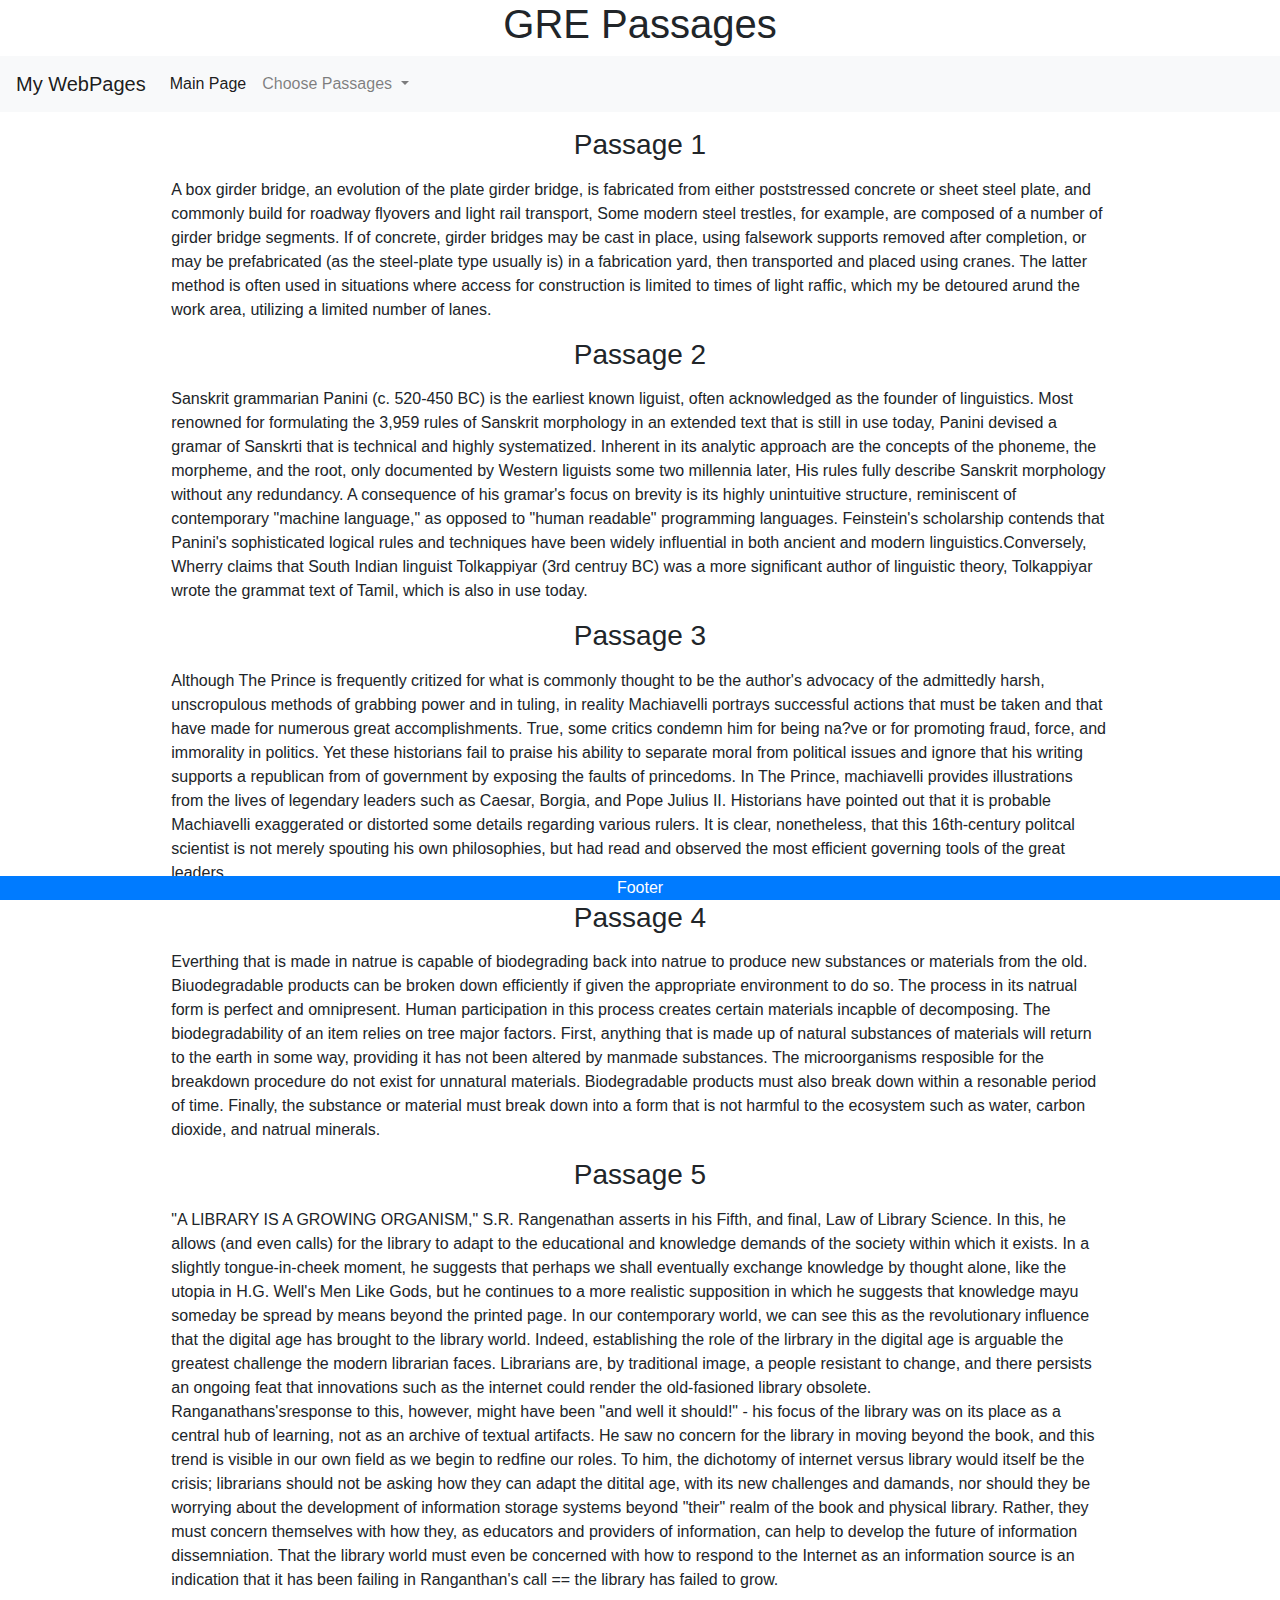
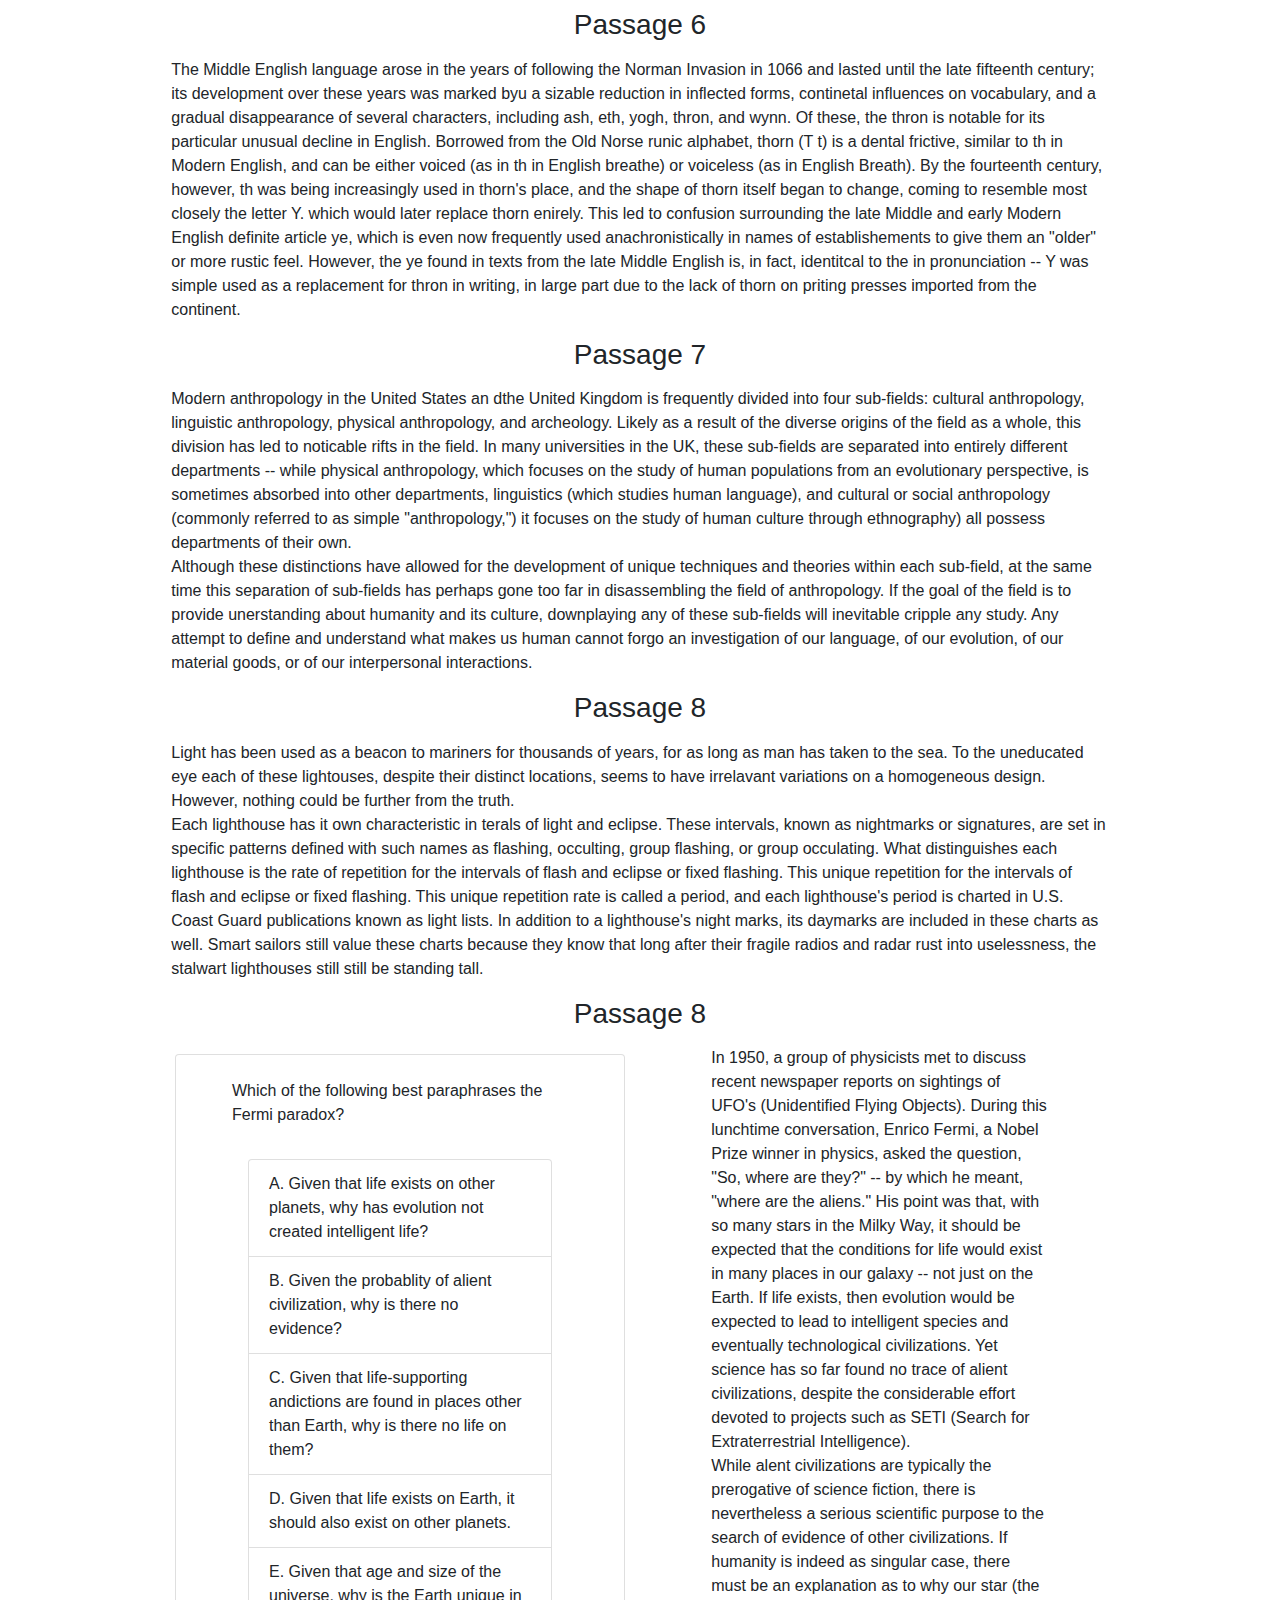
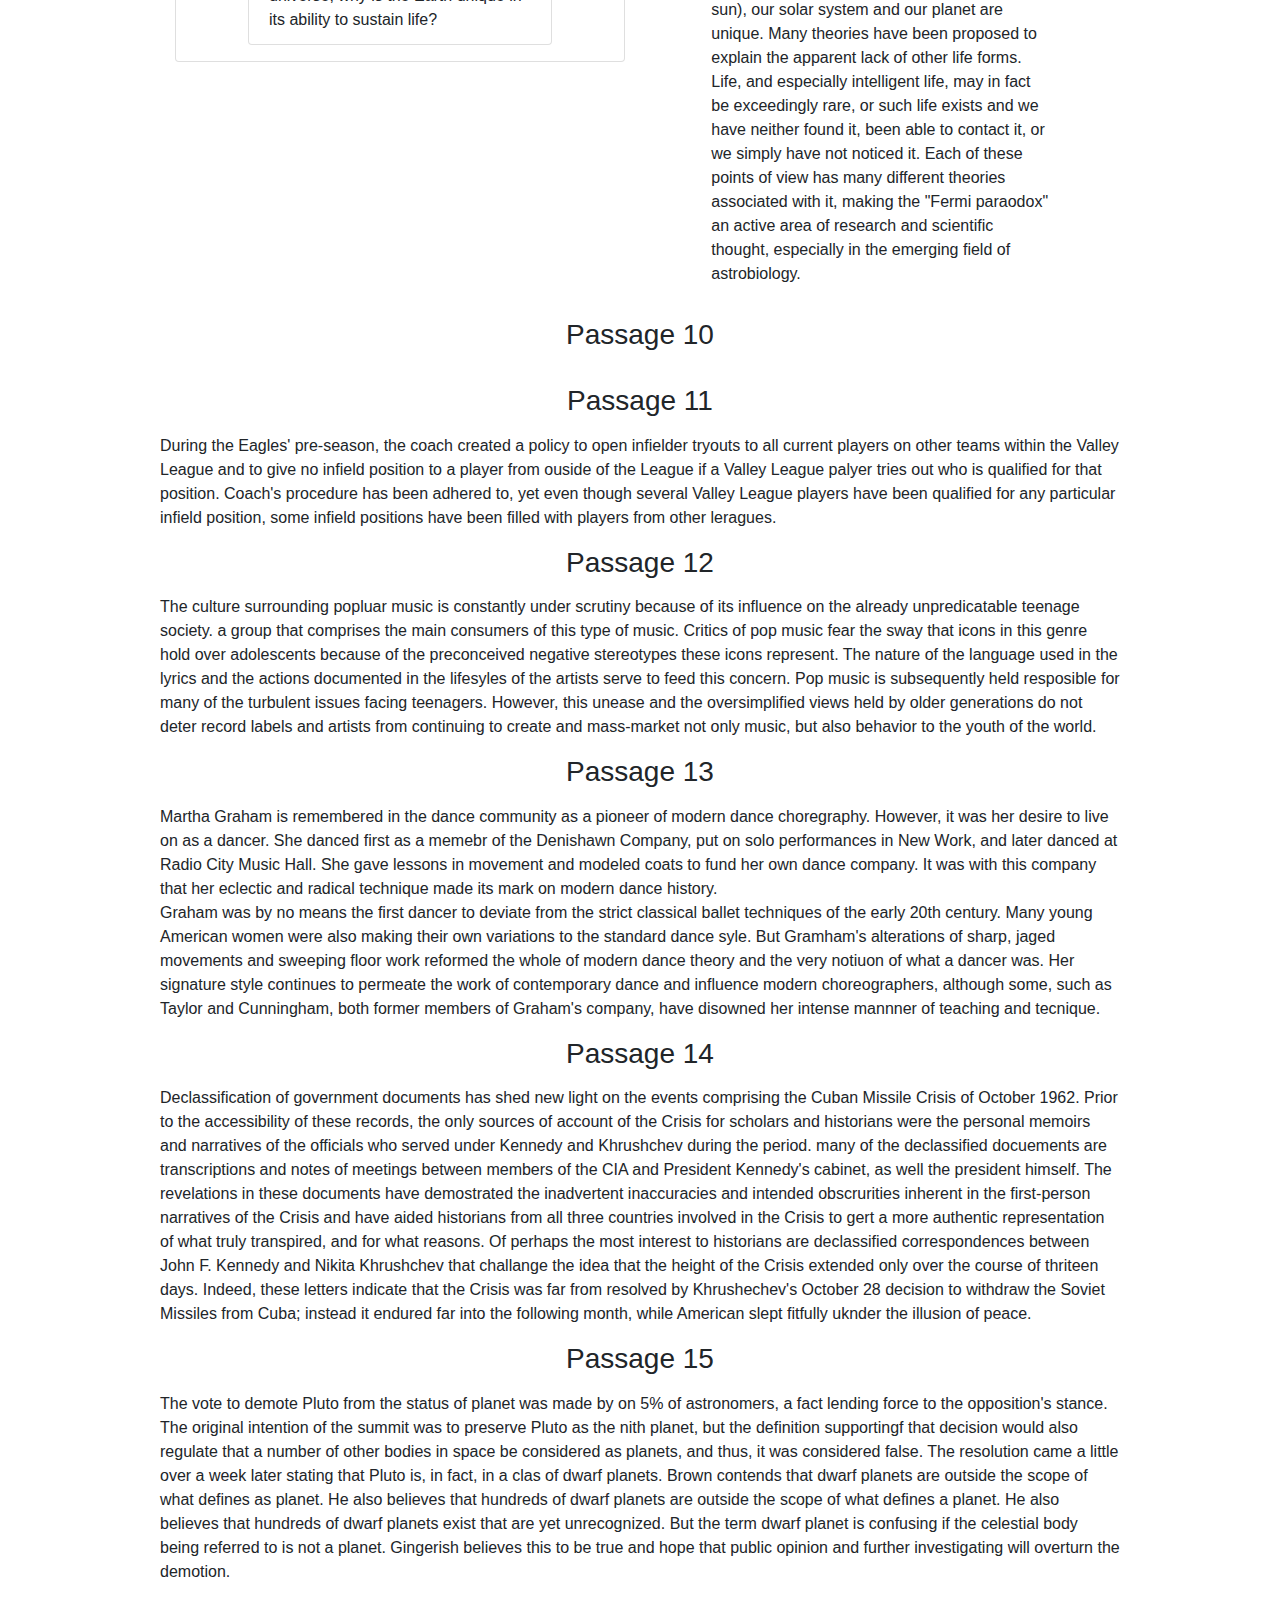
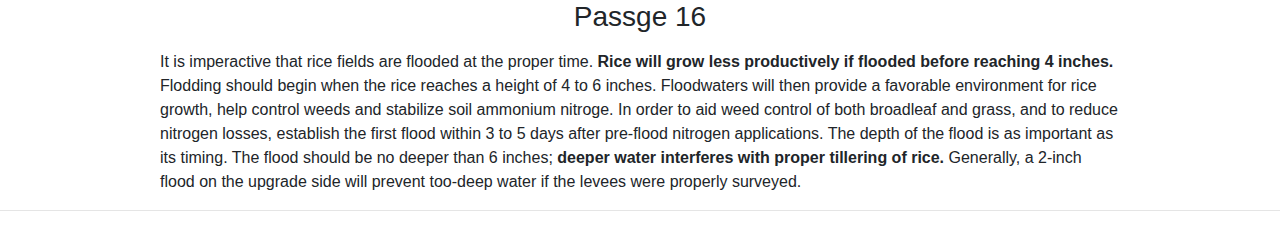
==== grepassages(testing).html @ 680bcb0f "aaa" ====
<!DOCTYPE html>
<html lan="en">
    <head>

        <title> 
            GRE Passages
        </title>

        <link rel="stylesheet" href="style.css">
        <script src="grepassages_script.js">
        </script>

        <!--For Bootstrap-->
        <link rel="stylesheet" 
        href="https://stackpath.bootstrapcdn.com/bootstrap/4.3.1/css/bootstrap.min.css" 
        integrity="sha384-ggOyR0iXCbMQv3Xipma34MD+dH/1fQ784/j6cY/iJTQUOhcWr7x9JvoRxT2MZw1T" crossorigin="anonymous">

        <script src="https://code.jquery.com/jquery-3.3.1.slim.min.js" 
        integrity="sha384-q8i/X+965DzO0rT7abK41JStQIAqVgRVzpbzo5smXKp4YfRvH+8abtTE1Pi6jizo" crossorigin="anonymous">
        </script>

        <script src="https://cdnjs.cloudflare.com/ajax/libs/popper.js/1.14.7/umd/popper.min.js" 
        integrity="sha384-UO2eT0CpHqdSJQ6hJty5KVphtPhzWj9WO1clHTMGa3JDZwrnQq4sF86dIHNDz0W1" crossorigin="anonymous">
        </script>

        <script src="https://stackpath.bootstrapcdn.com/bootstrap/4.3.1/js/bootstrap.min.js" 
        integrity="sha384-JjSmVgyd0p3pXB1rRibZUAYoIIy6OrQ6VrjIEaFf/nJGzIxFDsf4x0xIM+B07jRM" crossorigin="anonymous">
        </script>
        <meta charset="utf-8">
        <meta name="viewport" content="width=device-width, initial-scale=1">
        <!--Boot Strap end-->
    </head>

    <body>
        
    <h1 class="mycenter">
        GRE Passages
    </h1>

    <nav class="navbar">
        <a class="navbar-brand" href="index.html">My WebPages</a>
        <button class="navbar-toggler" type="button" data-toggle="collapse" data-target="#navbarNavDropdown" 
            aria-controls="navbarNavDropdown" aria-expanded="false" aria-label="Toggle navigation">
            <span class="navbar-toggler-icon">

            </span>
        </button>
        <div class="collapse navbar-collapse" id="navbarNavDropdown">
            <ul class="navbar-nav">
                <li class="nav-item active">
                    <a class="nav-link" href="index.html">Main Page <span class="sr-only">(current)</span></a>
                </li>
                <li class="nav-item dropdown">
                    <a class="nav-link dropdown-toggle" href="#" id="navbarDropdownMenuLink" data-toggle="dropdown" 
                        aria-haspopup="true" aria-expanded="false">
                        Choose Passages
                    </a>
                    <div class="dropdown-menu" aria-labelledby="navbarDropdownMenuLink" id="my-dropdown-manu">
                        <a class="dropdown-item" href="#">Something else here</a> 
                    </div>
                </li>
            </ul>
        </div>
    </nav>

    <div class="container-fluid">
        <section>
            <h3 class="mycenter">
                Passage 1
            </h3>
            <p class="mypara">
                A box girder bridge, an evolution of the plate girder bridge, is fabricated from either poststressed concrete 
                or sheet steel plate, and commonly build for roadway flyovers and light rail transport, Some modern steel trestles, 
                for example, are composed of a number of girder bridge segments. If of concrete, girder bridges may be cast in place, 
                using falsework supports removed after completion, or may be prefabricated (as the steel-plate type usually is)
                in a fabrication yard, then transported and placed using cranes. The latter method is often used in situations 
                where access for construction is limited to times of light raffic, which my be detoured arund the work area, utilizing a limited 
                number of lanes. 
            </p>
            <h3 class="mycenter">
                    Passage 2
                </h3>
            <p class="mypara">
                Sanskrit grammarian Panini (c. 520-450 BC) is the earliest known liguist, often acknowledged as the founder of linguistics. Most renowned for formulating the 3,959 rules of Sanskrit morphology in an extended text that is still in use today, Panini devised a gramar of Sanskrti that is technical and highly systematized. Inherent in its analytic approach are the concepts of the phoneme, the morpheme, and the root, only documented by Western liguists some two millennia later, His rules fully describe Sanskrit morphology without any redundancy. A consequence of his gramar's focus on brevity is its highly unintuitive structure, reminiscent of contemporary "machine language," as opposed to "human readable" programming languages. Feinstein's scholarship contends that Panini's sophisticated logical rules and techniques have been widely influential in both ancient and modern linguistics.Conversely, Wherry claims that South Indian linguist Tolkappiyar (3rd centruy BC) was a more significant author of linguistic theory, Tolkappiyar wrote the grammat text of Tamil, which is also in use today. 
            </p>
            <h3 class="mycenter">
                    Passage 3
            </h3>
            <p class="mypara">
                Although The Prince is frequently critized for what is commonly thought to be the author's advocacy of the admittedly harsh, unscropulous methods of grabbing power and in tuling, in reality Machiavelli portrays successful actions that must be taken and that have made for numerous great accomplishments. True, some critics condemn him for being na?ve or for promoting fraud, force, and immorality in politics. Yet these historians fail to praise his ability to separate moral from political issues and ignore that his writing supports a republican from of government by exposing the faults of princedoms. In The Prince, machiavelli provides illustrations from the lives of legendary leaders such as Caesar, Borgia, and Pope Julius II. Historians have pointed out that it is probable Machiavelli exaggerated or distorted some details regarding various rulers. It is clear, nonetheless, that this 16th-century politcal scientist is not merely spouting his own philosophies, but had read and observed the most efficient governing tools of the great leaders. 
            </p>

            <h3 class="mycenter">
                Passage 4
            </h3>
            <p class="mypara">
                Everthing that is made in natrue is capable of biodegrading back into natrue to produce new substances or materials from the old. Biuodegradable products can be broken down efficiently if given the appropriate environment to do so. The process in its natrual form is perfect and omnipresent. Human participation in this process creates certain materials incapble of decomposing. The biodegradability of an item relies on tree major factors. First, anything that is made up of natural substances of materials will return to the earth in some way, providing it has not been altered by manmade substances. The microorganisms resposible for the breakdown procedure do not exist for unnatural materials. Biodegradable products must also break down within a resonable period of time. Finally, the substance or material must break down into a form that is not harmful to the ecosystem such as water, carbon dioxide, and natrual minerals. 
            </p>
            <h3 class="mycenter">
                Passage 5
            </h3>
            <p class="mypara">
                "A LIBRARY IS A GROWING ORGANISM," S.R. Rangenathan asserts in his Fifth, and final, Law of Library Science. In this, he allows (and even calls) for the library to adapt to the educational and knowledge demands of the society within which it exists. In a slightly tongue-in-cheek moment, he suggests that perhaps we shall eventually exchange knowledge by thought alone, like the utopia in H.G. Well's Men Like Gods, but he continues to a more realistic supposition in which he suggests that knowledge mayu someday be spread by means beyond the printed page. In our contemporary world, we can see this as the revolutionary influence that the digital age has brought to the library world. Indeed, establishing the role of the lirbrary in the digital age is arguable the greatest challenge the modern librarian faces. Librarians are, by traditional image, a people resistant to change, and there persists an ongoing feat that innovations such as the internet could render the old-fasioned library obsolete.
                <br>
                Ranganathans'sresponse to this, however, might have been "and well it should!" - his focus of the library was on its place as a central hub of learning, not as an archive of textual artifacts. He saw no concern for the library in moving beyond the book, and this trend is visible in our own field as we begin to redfine our roles. To him, the dichotomy of internet versus library would itself be the crisis; librarians should not be asking how they can adapt the ditital age, with its new challenges and damands, nor should they be worrying about the development of information storage systems beyond "their" realm of the book and physical library. Rather, they must concern themselves with how they, as educators and providers of information, can help to develop the future of information dissemniation. That the library world must even be concerned with how to respond to the Internet as an information source is an indication that it has been failing in Ranganthan's call == the library has failed to grow.  
            </p>

            <h3 class="mycenter">
                Passage 6
            </h3>
            <p class="mypara">
                The Middle English language arose in the years of following the Norman Invasion in 1066 and lasted until the late fifteenth century; its development over these years was marked byu a sizable reduction in inflected forms, continetal influences on vocabulary, and a gradual disappearance of several characters, including ash, eth, yogh, thron, and wynn. Of these, the thron is notable for its particular unusual decline in English. Borrowed from the Old Norse runic alphabet, thorn (T t) is a dental frictive, similar to th in Modern English, and can be either voiced (as in th in English breathe) or voiceless (as in English Breath). By the fourteenth century, however, th was being increasingly used in thorn's place, and the shape of thorn itself began to change, coming to resemble most closely the letter Y. which would later replace thorn enirely. This led to confusion surrounding the late Middle and early Modern English definite article ye, which is even now frequently used anachronistically in names of establishements to give them an "older" or more rustic feel. However, the ye found in texts  from the late Middle English is, in fact, identitcal to the in pronunciation -- Y was simple used as a replacement for thron in writing, in large part due to the lack of thorn on priting presses imported from the continent. 
            </p>
            <h3 class="mycenter">
                Passage 7
            </h3>
            <p class="mypara">
                Modern anthropology in the United States an dthe United Kingdom is frequently divided into four sub-fields: cultural anthropology, linguistic anthropology, physical anthropology, and archeology. Likely as a result of the diverse origins of the field as a whole, this division has led to noticable rifts in the field. In many universities in the UK, these sub-fields are separated into entirely different departments -- while physical anthropology, which focuses on the study of human populations from an evolutionary perspective, is sometimes absorbed into other departments, linguistics (which studies human language), and cultural or social anthropology (commonly referred to as simple "anthropology,") it focuses on the study of human culture through ethnography) all possess departments of their own. 
                <br>
                Although these distinctions have allowed for the development of unique techniques and theories within each sub-field, at the same time this separation of sub-fields has perhaps gone too far in disassembling the field of anthropology. If the goal of the field is to provide unerstanding about humanity and its culture, downplaying any of these sub-fields will inevitable cripple any study. Any attempt to define and understand what makes us human cannot forgo an investigation of our language, of our evolution, of our material goods, or of our interpersonal interactions. 
            </p>
            <h3 class="mycenter">
                Passage 8
            </h3>
            <p class="mypara">
                Light has been used as a beacon to mariners for thousands of years, for as long as man has taken to the sea. To the uneducated eye each of these lightouses, despite their distinct locations, seems to have irrelavant variations on a homogeneous design. However, nothing could be further from the truth.
                <br>
                Each lighthouse has it own characteristic in terals of light and eclipse. These intervals, known as nightmarks or signatures, are set in specific patterns defined with such names as flashing, occulting, group flashing, or group occulating. What distinguishes each lighthouse is the rate of repetition for the intervals of flash and eclipse or fixed flashing. This unique repetition for the intervals of flash and eclipse or fixed flashing. This unique repetition rate is called a period, and each lighthouse's period is charted in U.S. Coast Guard publications known as light lists. In addition to a lighthouse's night marks, its daymarks are included in these charts as well. Smart sailors still value these charts because they know that long after their fragile radios and radar rust into uselessness, the stalwart lighthouses still still be standing tall. 
            </p>
            </div>

            
            <div class="passage-entry not-auto-hidden">
            <h3 class="mycenter">
                    Passage 8
            </h3>
                <div class="row">
                    <div class="col">
                        <div class="card align-items-center">
                            <p class="mypara">
                            Which of the following best paraphrases the Fermi paradox?
                            </p>
                            <ul class="list-group">
                                <li class="list-group-item">
                                    A. Given that life exists on other planets, why has evolution not created intelligent life? 
                                </li>
                                <li class="list-group-item">
                                    B. Given the probablity of alient civilization, why is there no evidence? 
                                </li>
                                <li class="list-group-item">
                                    C. Given that life-supporting andictions are found in places other than Earth, 
                                    why is there no life on them?
                                </li>
                                <li class="list-group-item">
                                    D. Given that life exists on Earth, it should also exist on other planets.
                                </li>
                                <li class="list-group-item">
                                    E. Given that age and size of the universe, 
                                    why is the Earth unique in its ability to sustain life?                         
                                </li>
                            </ul>
                        </div>
                    </div>
                    <div class="col">
                        <p class="mypara">
                            In 1950, a group of physicists met to discuss recent newspaper reports on sightings of UFO's (Unidentified Flying Objects). During this lunchtime conversation, Enrico Fermi, a Nobel Prize winner in physics, asked the question, "So, where are they?" -- by which he meant, "where are the aliens." His point was that, with so many stars in the Milky Way, it should be expected that the conditions for life would exist in many places in our galaxy -- not just on the Earth. If life exists, then evolution would be expected to lead to intelligent species and eventually technological civilizations. Yet science has so far found no trace of alient civilizations, despite the considerable effort devoted to projects such as SETI (Search for Extraterrestrial Intelligence). 
                            <br>
                            While alent civilizations are typically the prerogative of science fiction, there is nevertheless a serious scientific purpose to the search of evidence of other civilizations. If humanity is indeed as singular case, there must be an explanation as to why our star (the sun), our solar system and our planet are unique. Many theories have been proposed to explain the apparent lack of other life forms. Life, and especially intelligent life, may in fact be exceedingly rare, or such life exists and we have neither found it, been able to contact it, or we simply have not noticed it. Each of these points of view has many different theories associated with it, making the "Fermi paraodox" an active area of research and scientific thought, especially in the emerging field of astrobiology.
                        </p>
                    </div>
                </div>
            </div>
            
            <div class="passage-entry">
                <h3 class="mycenter">
                    Passage 9
                </h3>
                <div class="row">
                    <div class="col">
                        <div class="card align-items-center">
                            <p class="mypara">
                            What is the purpose of the hilighted phrase? 
                            </p>
                            <ul class="list-group">
                                <li class="list-group-item">
                                    A. It describes the basis of Galieo's theory. 
                                </li>
                                <li class="list-group-item">
                                    B. It describes the scope of the passge. 
                                </li>
                                <li class="list-group-item">
                                    C. It offers a brief summary of ther theory. 
                                </li>
                                <li class="list-group-item">
                                    D. It describes the topic of the passage. 
                                </li>
                                <li class="list-group-item">
                                    E. It describes difference between Ptolemaic and geocentric cosmologies.                       
                                </li>
                            </ul>
                        </div>
                    </div>
                    <div class="col">
                        <p class="mypara">
                            In the Ptolemaic cosmology the earth is regarded as an fixed point with the other planets revolving around it.One reason for supposing that the earth is not moving is that if you drop an object it falls straight to the ground; if the earth was moving, Ptolemy resoned that it would fall in a different place because the earth would move in between when you released the object and when it hit the ground. In fact, this is incorrect as can be demonstrated by dropping an object (keys for example) while walking. The keys do not fall to the ground at the place you stood when you relaased thembut at the place you are, roughly speaking, when the keys hit the ground. In other words the keys move with you after  you let them go, as long as you keep going with the same speed. This was first explained by Galileo in his famous work "Dialogue concerning the Two Chief Wrold Systems," When the keys are released they have same forward velocity with respect to the earth as you, the walker, do. In addition they experience a gravitational force pulling them down. So they drop to the ground while maintaining the same forward velocity, assuming we can neglect the drag of air, and arrive at the same place as your feet. In a similar manner Galileo argue that you would you would not be able to tell if the earth is moving or not by experiments donw on earth, thereby removing an important obstacle to the heliocentric (sun centered) cosmology of Copernicus. Today the principle that the laws of machenics are the same in any fame moving with a constant velocity is called "Valilean Invariance, " and would play a crucial role in Einstein's dvelopment of special relativity. 
                        </p>
                    </div>
                </div>
            </div>
            
            <h3 class="mycenter">
                Passage 10
            </h3>
            <div class="passage-entry">
                <div class="row">
                    <div class="col">
                        <div class="card">
                            <p class="mypara">
                                    In the information provided, the two portions in 
                                    <span class="highlighted-phrase">
                                        boldface
                                    </span>
                                    play wihich of the following roles?
                                </p>
                            <ul class="list-group">
                                <li class="list-group-item">
                                    A. The first provides support for an intermediate conclusion of the passage; the second states that intermediate conclusion.
                                </li>
                                <li class="list-group-item">
                                    B. The first serves to prove the argument against the main idea; the second shows why this argument is invalid.
                                </li>
                                <li class="list-group-item">
                                    C. The first states an intermediate conclusion of the passage; the second supports that intermediate conslusion.
                                </li>
                                <li class="list-group-item">
                                    D. The first gives an example of the main idea; the second refutes the evidence provided to support the main idea. 
                                </li>
                                <li class="list-group-item">
                                    E. The first states the main idea of the passage; the second states the itermediate idea of the passage. 
                                </li>
                            </ul>
                        </div>
                    </div>
                    <div class="col">
                        <p class="mypara">
                            Sunsecreen works through a combination of organic and inorganic chemicals that help block or absorb UV-B rays. 
                            <span class="highlighted-phrase">
                                UV-B rays cause sunbrun and other sun-related skin damage.
                            </span>
                            SPF, or Sun Protected Factor, is the gauge of how well sunsecreen will protect the skin from UV-B rays. 
                            <span class="highlighted-phrase">
                                Thus, those who use sunscreen with a higher SPF will suffer fewer sunburns and sun-related skin issues. 
                            </span>
                            It is important to use a sunscreen with a high SPF because, over time, sun damage can cause significant problems for the skin. 
                        </p>
                    </div>
                </div>
            </div>
            
            <h3 class="mycenter">
                Passage 11
            </h3>
            <p class="mypara">
                During the Eagles' pre-season, the coach created a policy to open infielder tryouts to all current players on other teams within the Valley League and to give no infield position to a player from ouside of the League if a Valley League palyer tries out who is qualified for that position. Coach's procedure has been adhered to, yet even though several Valley League players have been qualified for any particular infield position, some infield positions have been filled with players from other leragues. 
            </p>
            <h3 class="mycenter">
                Passage 12
            </h3>
            <p class="mypara">
                The culture surrounding popluar music is constantly under scrutiny because of its influence on the already unpredicatable teenage society. a group that comprises the main consumers of this type of music. Critics of pop music fear the sway that icons in this genre hold over adolescents because of the preconceived negative stereotypes these icons represent. The nature of the language used in the lyrics and the actions documented in the lifesyles of the artists serve to feed this concern. Pop music is subsequently held resposible for many of the turbulent issues facing teenagers. However, this unease and the oversimplified views held by older generations do not deter record labels and artists from continuing to create and mass-market not only music, but also behavior to the youth of the world.
            </p>

            <h3 class="mycenter">
                Passage 13
            </h3>
            <p class="mypara">
                Martha Graham is remembered in the dance community as a pioneer of modern dance choregraphy. However, it was her desire to live on as a dancer. She danced first as a memebr of the Denishawn Company, put on solo performances in New Work, and later danced at Radio City Music Hall. She gave lessons in movement and modeled coats to fund her own dance company. It was with this company that her eclectic and radical technique made its mark on modern dance history.
                <br>
                Graham was by no means the first dancer to deviate from the strict classical ballet techniques of the early 20th century. Many young American women were also making their own variations to the standard dance syle. But Gramham's alterations of sharp, jaged movements and sweeping floor work reformed the whole of modern dance theory and the very notiuon of what a dancer was. Her signature style continues to permeate the work of contemporary dance and influence modern choreographers, although some, such as Taylor and Cunningham, both former members of Graham's company, have disowned her intense mannner of teaching and tecnique.
            </p>

            <h3 class="mycenter">
                Passage 14
            </h3>
            <p class="mypara">
                Declassification of government documents has shed new light on the events comprising the Cuban Missile Crisis of October 1962. Prior to the accessibility of these records, the only sources of account of the Crisis for scholars and historians were the personal memoirs and narratives of the officials who served under Kennedy and Khrushchev during the period. many of the declassified docuements are transcriptions and notes of meetings between members of the CIA and President Kennedy's cabinet, as well the president himself. The revelations in these documents have demostrated the inadvertent inaccuracies and intended obscrurities inherent in the first-person narratives of the Crisis and have aided historians from all three countries involved in the Crisis to gert a more authentic representation of what truly transpired, and for what reasons. Of perhaps the most interest to historians are declassified correspondences between John F. Kennedy and Nikita Khrushchev that challange the idea that the height of the Crisis extended only over the course of thriteen days. Indeed, these letters indicate that the Crisis was far from resolved by Khrushechev's October 28 decision to withdraw the Soviet Missiles from Cuba; instead it endured far into the following month, while American slept fitfully uknder the illusion of peace.
            </p>

            <h3 class="mycenter">
                Passage 15
            </h3>
            <p class="mypara">
                The vote to demote Pluto from the status of planet was made by on 5% of astronomers, a fact lending force to the opposition's stance. The original intention of the summit was to preserve Pluto as the nith planet, but the definition supportingf that decision would also regulate that a number of other bodies in space be considered as planets, and thus, it was considered false. The resolution came a little over a week later stating that Pluto is, in fact, in a clas of dwarf planets. Brown contends that dwarf planets are outside the scope of what defines as planet. He also believes that hundreds of dwarf planets are outside the scope of what defines a planet. He also believes that hundreds of dwarf planets exist that are yet unrecognized. But the term dwarf planet is confusing if the celestial body being referred to is not a planet. Gingerish believes this to be true and hope that public opinion and further investigating will overturn the demotion.
            </p>
            <h3 class="mycenter">
                Passge 16
            </h3>
            <p class="mypara">
                It is imperactive that rice fields are flooded at the proper time.  
                <span class="highlighted-phrase">
                    Rice will grow less productively if flooded before reaching 4 inches. 
                </span>
                Flodding should begin when the rice reaches a height of 4 to 6 inches. Floodwaters will then provide a favorable environment for rice growth, help control weeds and stabilize soil ammonium nitroge. In order to aid weed control of both broadleaf and grass, and to reduce nitrogen losses, establish the first flood within 3 to 5 days after pre-flood nitrogen applications. The depth of the flood is as important as its timing. The flood should be no deeper than 6 inches; 
                <span class="highlighted-phrase">
                    deeper water interferes with proper tillering of rice.
                </span>
                Generally, a 2-inch flood on the upgrade side will prevent too-deep water if the levees were properly surveyed. 
            </p>
            
        </section>
        
        <hr>

        <div class="fixed-bottom mydisplay">
            Footer
        </div>
    </body>

</html>
---- style.css ----
.mycenter
{
    text-align: center;
}

.mypara
{
    text-align: left; 
    width: 75%;
    margin-left: auto;
    margin-right: auto;
}

span.highlighted-phrase
{
    font-weight: bold;
}

.auto-hidden
{
    display: none;
}
/*
Bootstrap Augmentations
*/
.list-group
{
    display: inline-block;
}
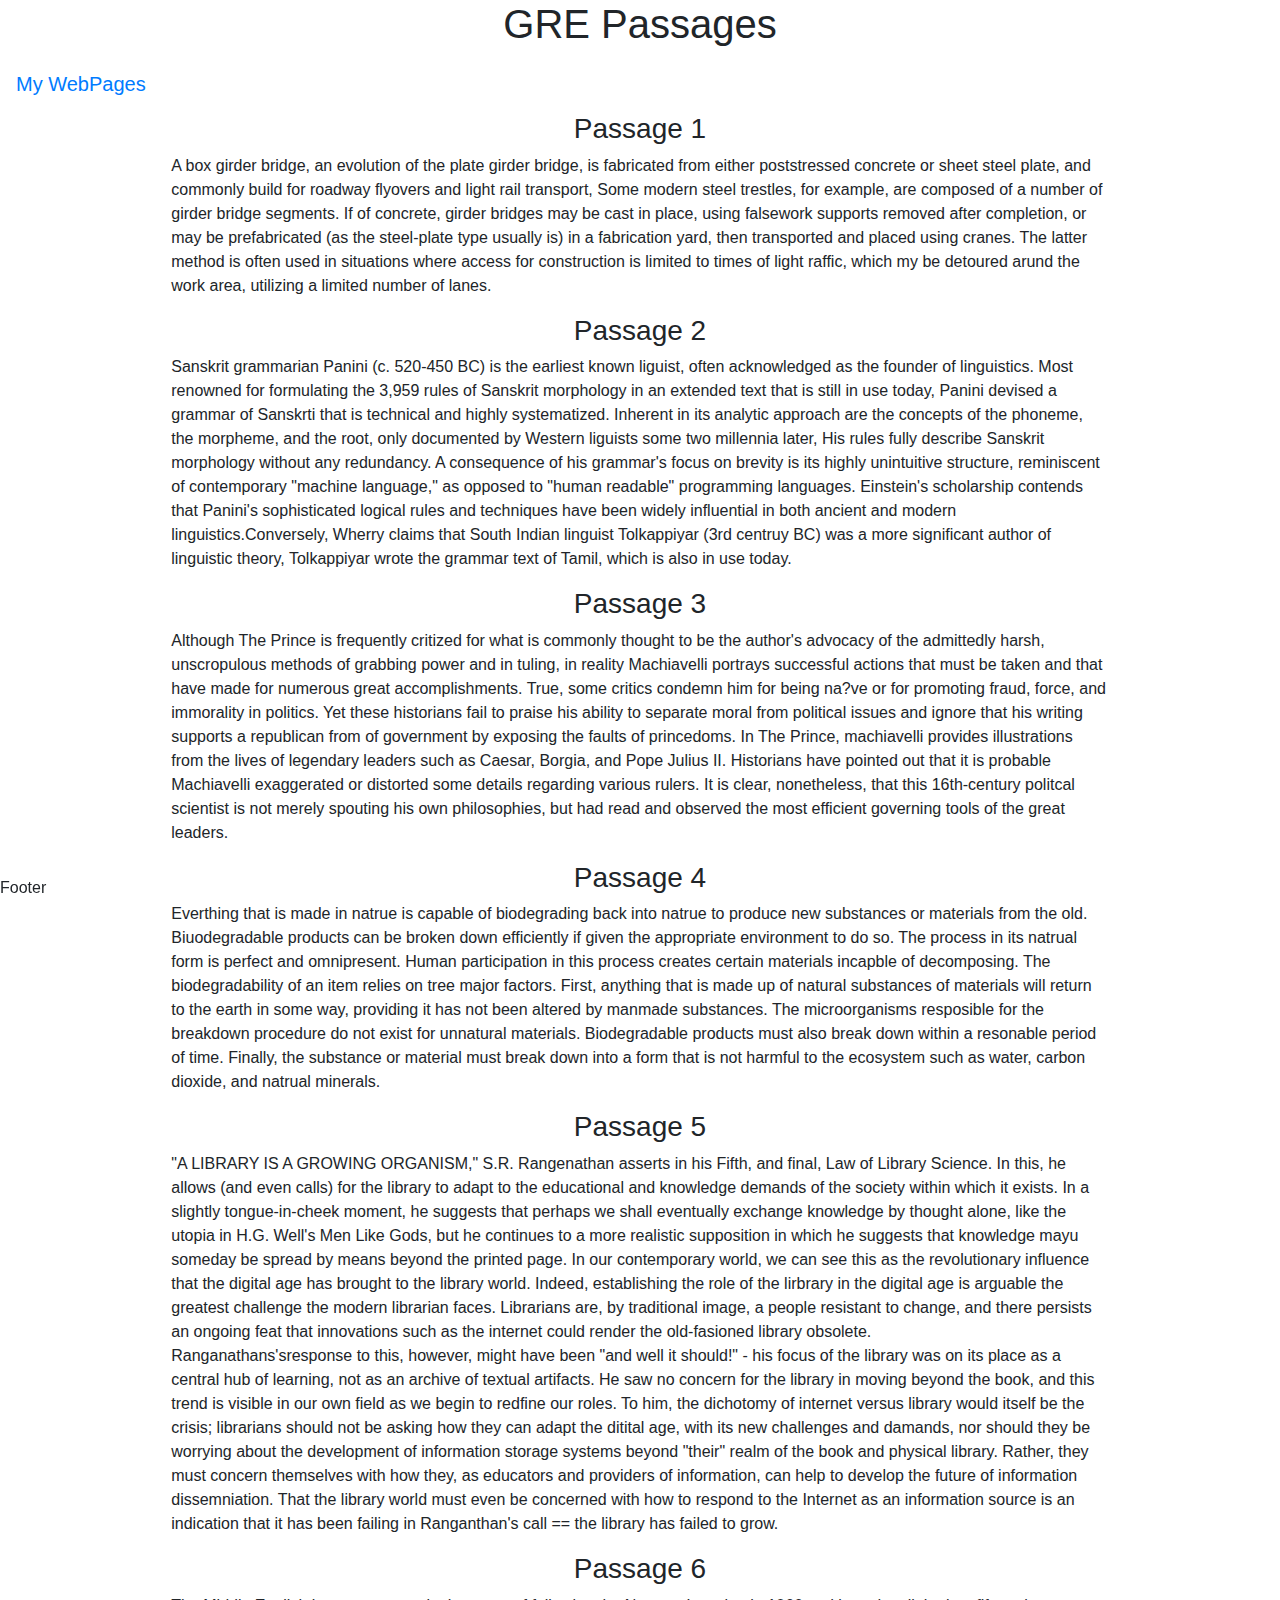
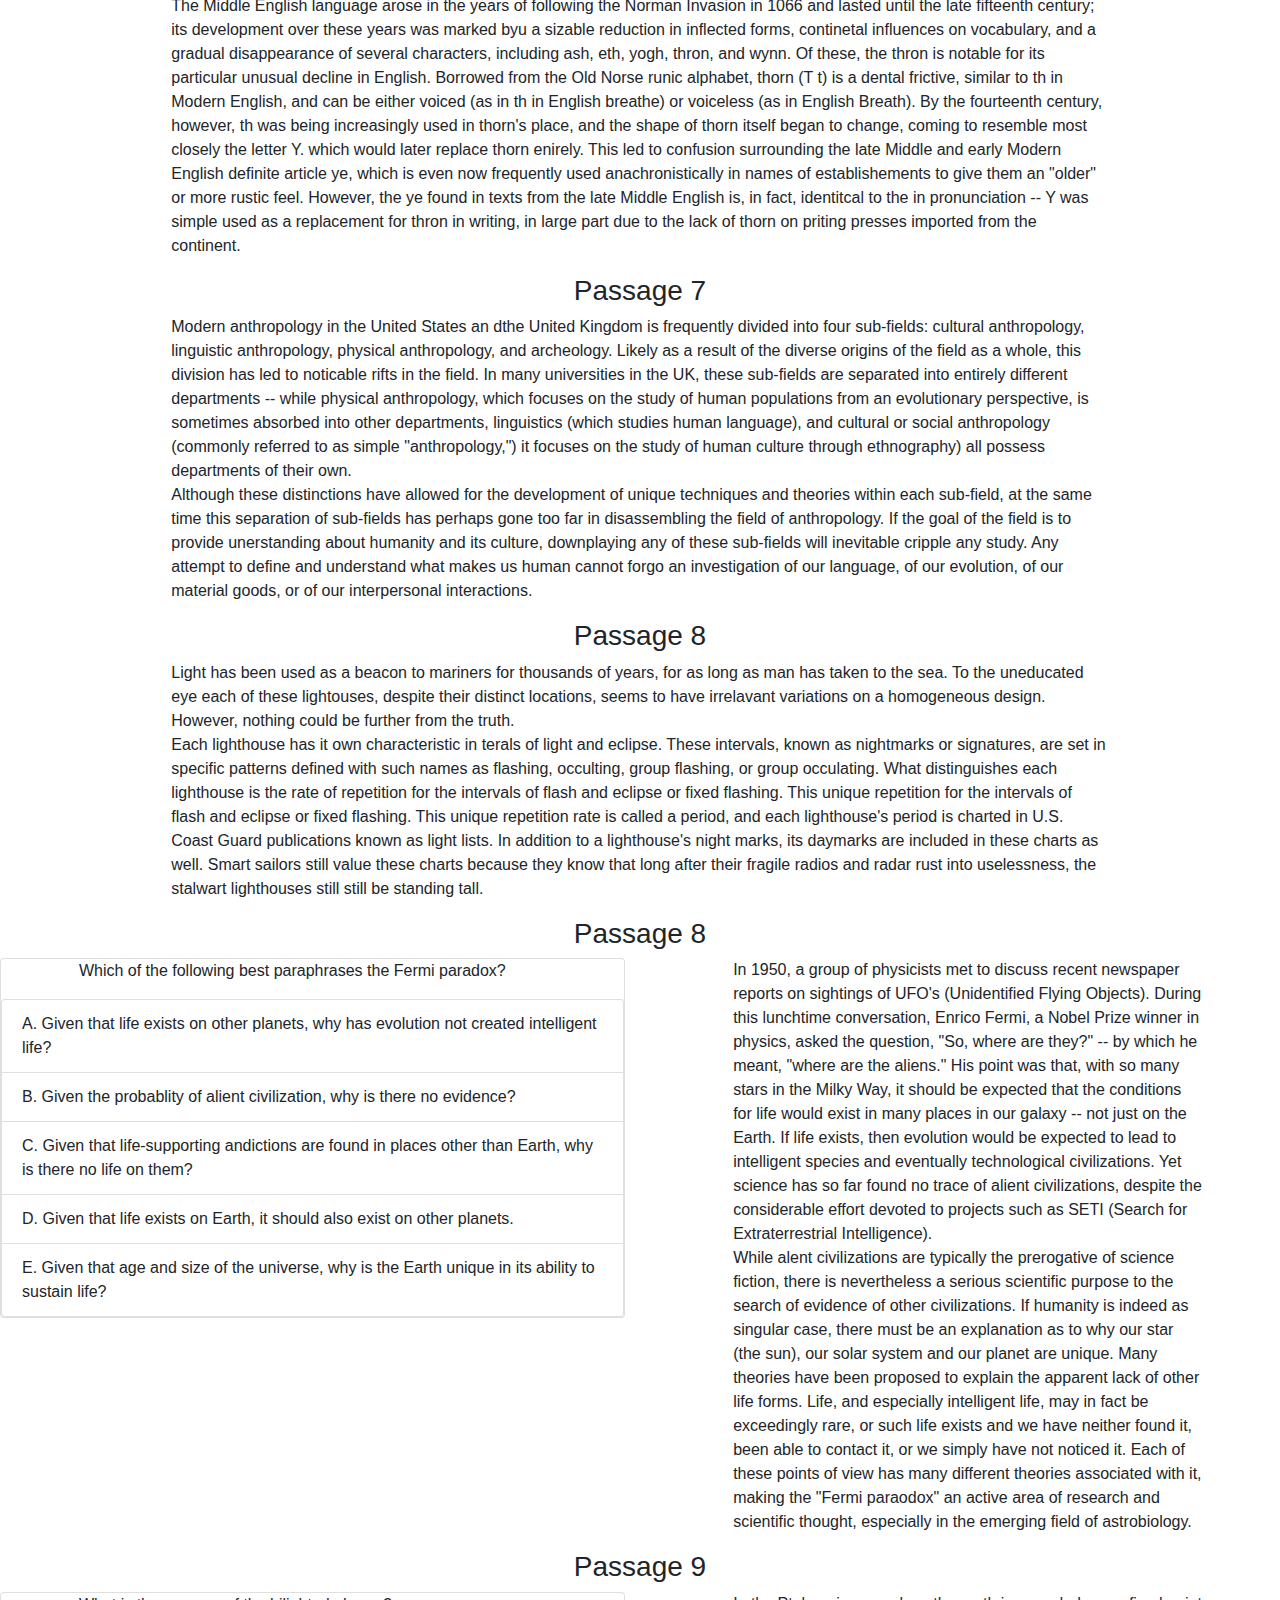
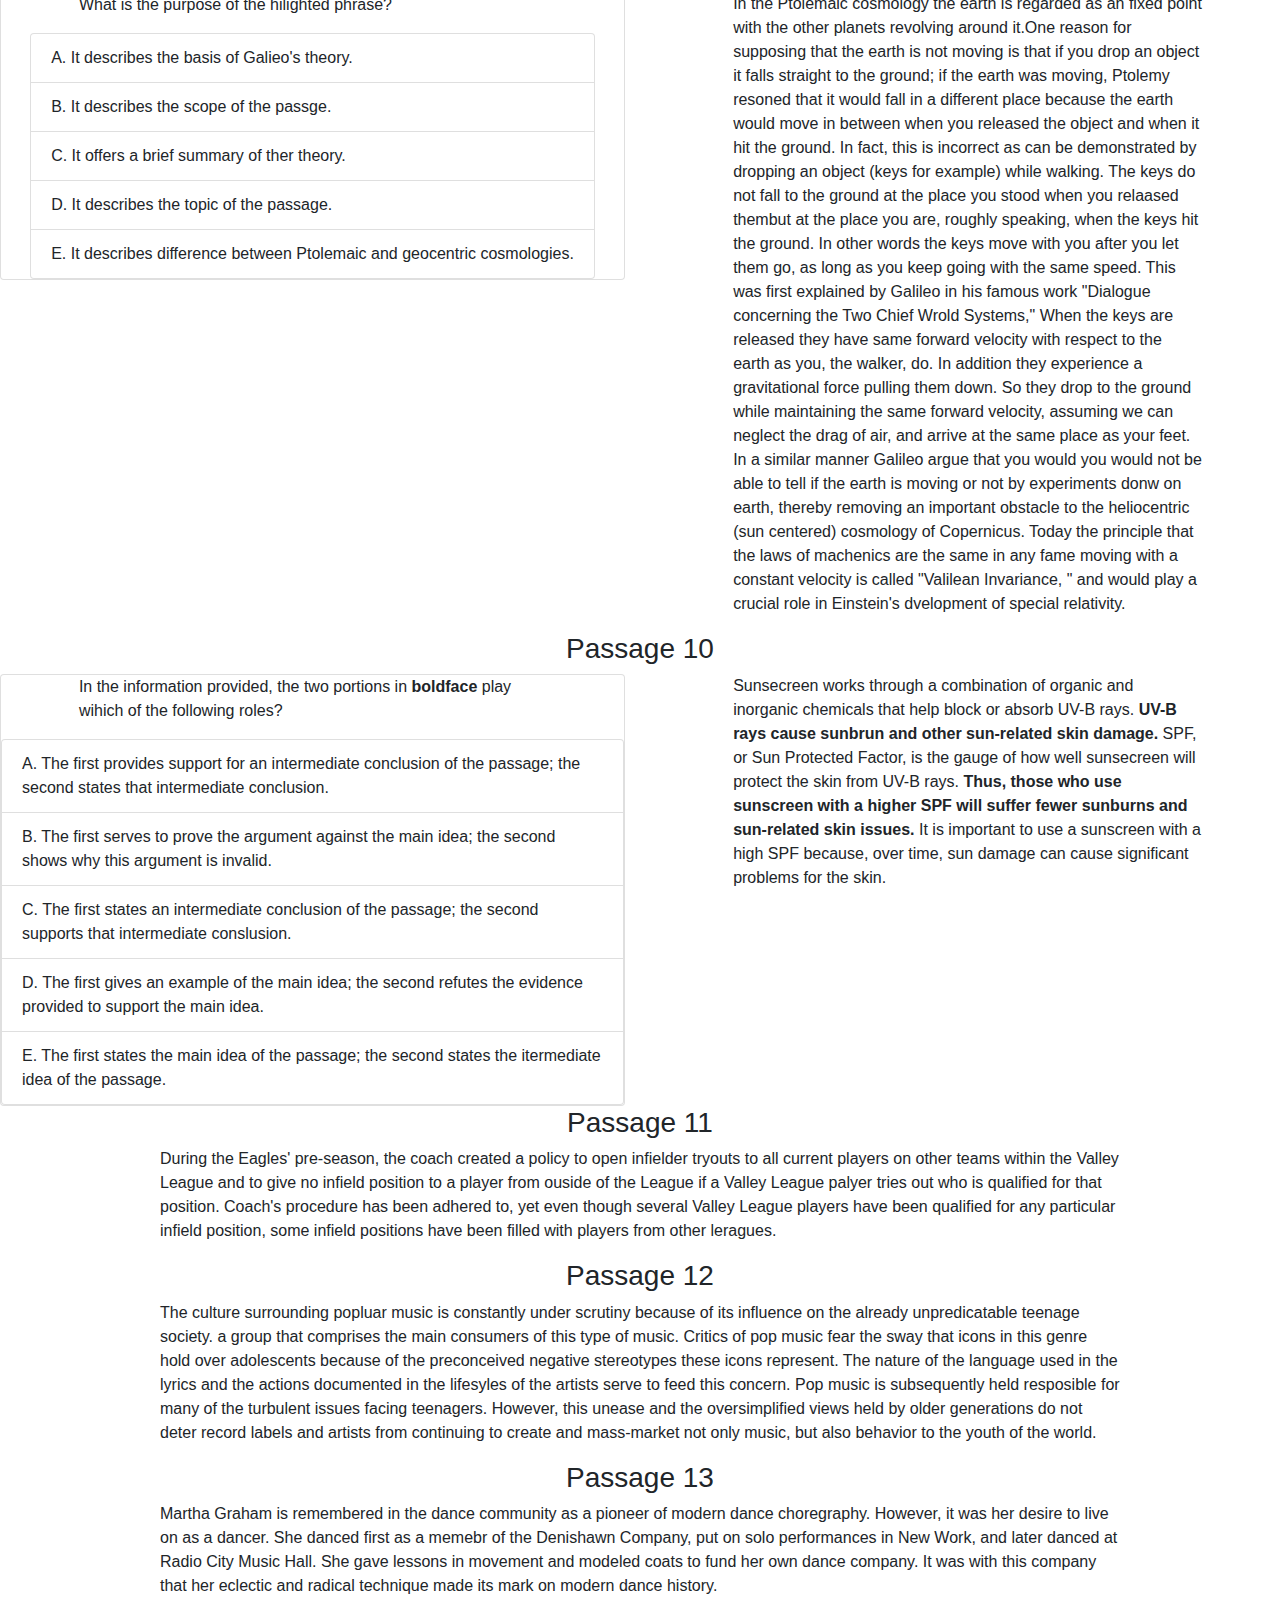
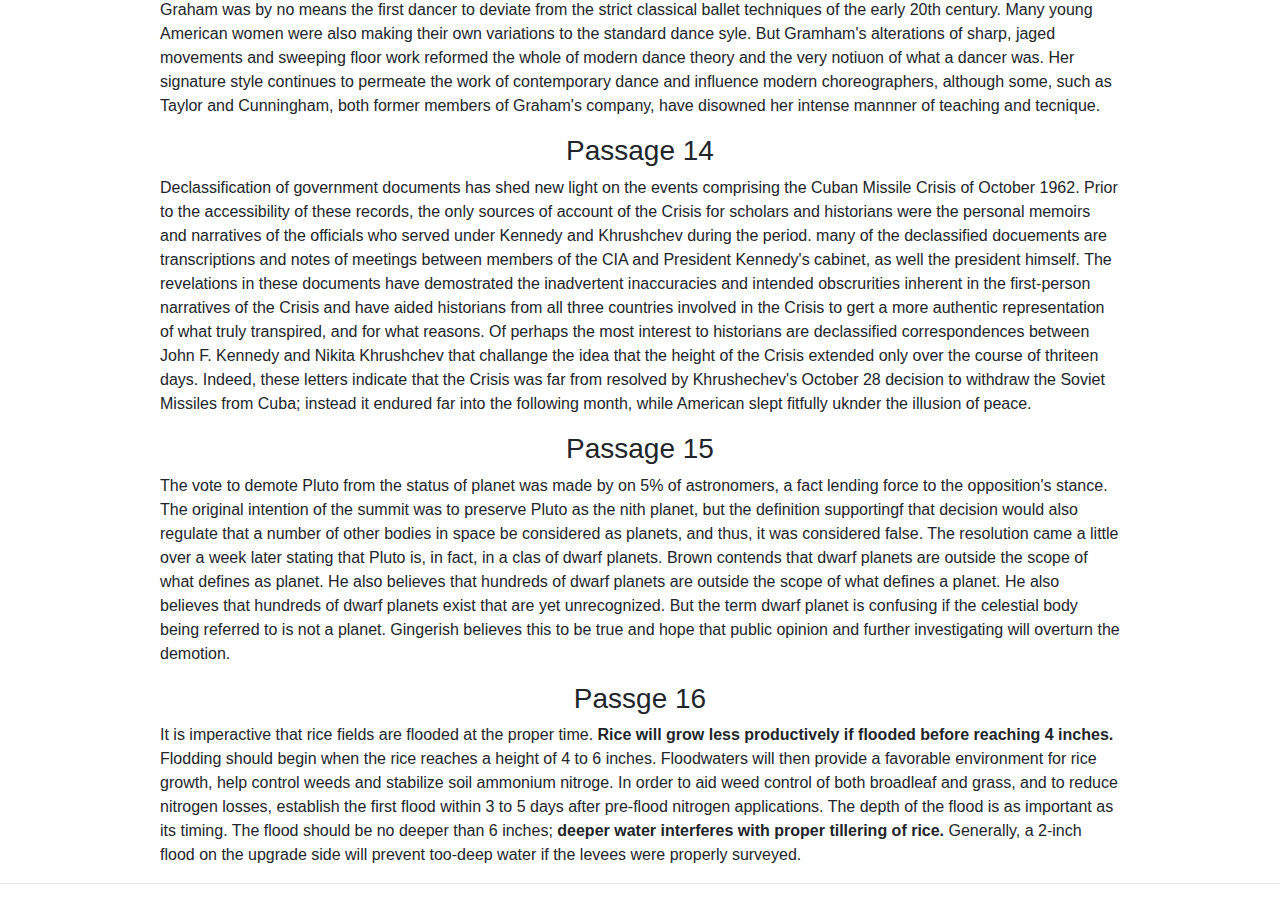
==== commit 2ec860c9: "this is new stuff" ====
--- a/grepassages(testing).html
+++ b/grepassages(testing).html
@@ -81,7 +81,7 @@
                     Passage 2
                 </h3>
             <p class="mypara">
-                Sanskrit grammarian Panini (c. 520-450 BC) is the earliest known liguist, often acknowledged as the founder of linguistics. Most renowned for formulating the 3,959 rules of Sanskrit morphology in an extended text that is still in use today, Panini devised a gramar of Sanskrti that is technical and highly systematized. Inherent in its analytic approach are the concepts of the phoneme, the morpheme, and the root, only documented by Western liguists some two millennia later, His rules fully describe Sanskrit morphology without any redundancy. A consequence of his gramar's focus on brevity is its highly unintuitive structure, reminiscent of contemporary "machine language," as opposed to "human readable" programming languages. Feinstein's scholarship contends that Panini's sophisticated logical rules and techniques have been widely influential in both ancient and modern linguistics.Conversely, Wherry claims that South Indian linguist Tolkappiyar (3rd centruy BC) was a more significant author of linguistic theory, Tolkappiyar wrote the grammat text of Tamil, which is also in use today. 
+                Sanskrit grammarian Panini (c. 520-450 BC) is the earliest known liguist, often acknowledged as the founder of linguistics. Most renowned for formulating the 3,959 rules of Sanskrit morphology in an extended text that is still in use today, Panini devised a grammar of Sanskrti that is technical and highly systematized. Inherent in its analytic approach are the concepts of the phoneme, the morpheme, and the root, only documented by Western liguists some two millennia later, His rules fully describe Sanskrit morphology without any redundancy. A consequence of his grammar's focus on brevity is its highly unintuitive structure, reminiscent of contemporary "machine language," as opposed to "human readable" programming languages. Einstein's scholarship contends that Panini's sophisticated logical rules and techniques have been widely influential in both ancient and modern linguistics.Conversely, Wherry claims that South Indian linguist Tolkappiyar (3rd centruy BC) was a more significant author of linguistic theory, Tolkappiyar wrote the grammar text of Tamil, which is also in use today. 
             </p>
             <h3 class="mycenter">
                     Passage 3
@@ -308,10 +308,8 @@
             </p>
             
         </section>
-        
         <hr>
-
-        <div class="fixed-bottom mydisplay">
+        <div class="fixed-bottom mydisplay" id="myfooter">
             Footer
         </div>
     </body>
